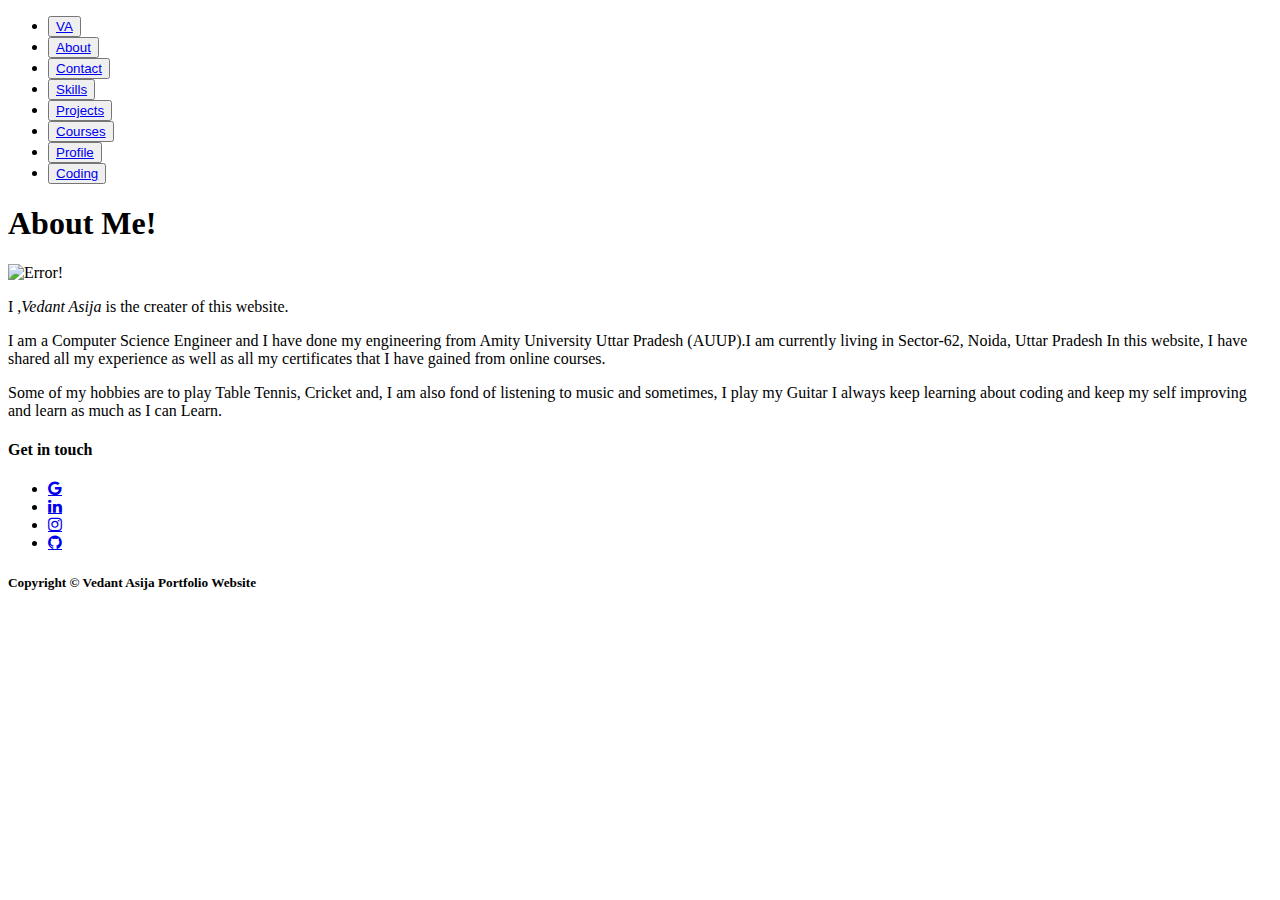
==== html/about.html @ cbe27dfc "updating about.html" ====
<!DOCTYPE html>
<html lang="en">

<head>
    <meta charset="UTF-8">
    <meta http-equiv="X-UA-Compatible" content="IE=edge">
    <meta name="viewport" content="width=device-width, initial-scale=1.0">
    <link rel="stylesheet" href="css/style.css">
    <link rel="stylesheet" href="css/utils.css">
    <link rel="stylesheet" href="css/about.css">
    <title>About</title>
</head>

<body>
    <header class="header flex justify-content-left">
        <!-- <img src="https://i.pinimg.com/originals/e0/3d/cd/e03dcdfa3a92e3bb03ad7566c4a81c11.gif" alt="Error!"
        height="120"> -->
        <nav>
            <div class="navbar flex align-items-center justify-content-center">
                <ul>
                    <li class="display-inline">
                        <button class="btn">
                            <a href="/index.html" class="none-decoration">VA</a>
                        </button>
                    </li>
                    <li class="display-inline">
                        <button class="btn">
                            <a href="html/about.html" class="none-decoration">About</a>
                        </button>
                    </li>
                    <li class="display-inline">
                        <button class="btn">
                            <a href="html/contact.html" class="none-decoration">Contact</a>
                        </button>
                    </li>
                    <li class="display-inline">
                        <button class="btn">
                            <a href="html/skills.html" class="none-decoration">Skills</a>
                        </button>
                    </li>
                    <li class="display-inline">
                        <button class="btn">
                            <a href="html/projects.html" class="none-decoration">Projects</a>
                        </button>
                    </li>
                    <li class="display-inline">
                        <button class="btn">
                            <a href="html/courses.html" class="none-decoration">Courses</a>
                        </button>
                    </li>
                    <li class="display-inline">
                        <button class="btn">
                            <a href="html/profile.html" class="none-decoration">Profile</a>
                        </button>
                    </li>
                    <li class="display-inline">
                        <button class="btn">
                            <a href="html/coding.html" class="none-decoration">Coding</a>
                        </button>
                    </li>
                </ul>
            </div>
        </nav>
    </header>
    <main>
        <h1 class="text-center" id="aboutme">About Me!</h1>
        <div class="container flex align-items-center justify-content-center">
            <div class="mypic">
                <img src="img/my_pic.png" alt="Error!" height="300">
            </div>
            <div class="about text-center">
                <p>I ,<i>Vedant Asija</i> is the creater of this website.</p>
                <p>
                    I am a Computer Science Engineer and I have done my engineering from Amity University Uttar Pradesh (AUUP).I am currently living in Sector-62, Noida, Uttar Pradesh
                    In this website, I have shared all my experience as well as all my certificates that I have gained from online courses.
                </p>
                <p>
                    Some of my hobbies are to play Table Tennis, Cricket and, I am also fond of listening to music and sometimes, I play my Guitar I always keep learning about coding and keep my self improving and learn as much as I can Learn.
                </p>
            </div>
        </div>

    </main>
    <footer class="footer">
        <link rel="stylesheet"
            href="https://cdnjs.cloudflare.com/ajax/libs/font-awesome/4.7.0/css/font-awesome.min.css">
        <div class="list text-center">
            <h4>Get in touch</h4>
            <ul>
                <li><a href="#" class="fa fa-google none-decoration"></a></li>
                <li><a href="https://www.linkedin.com/in/vedant-asija-b8b05a1b8"
                        class="fa fa-linkedin none-decoration"></a>
                </li>
                <li><a href="https://www.instagram.com/vedantasija.exe" class="fa fa-instagram none-decoration"
                        target="_blank"></a></li>
                <li><a href="https://www.github.com/vedantasija2012" class="fa fa-github none-decoration"
                        target="_blank"></a></li>
            </ul>
        </div>
        <h5 class="text-center">Copyright &copy; Vedant Asija Portfolio Website</h5> <br>
    </footer>
</body>

</html>
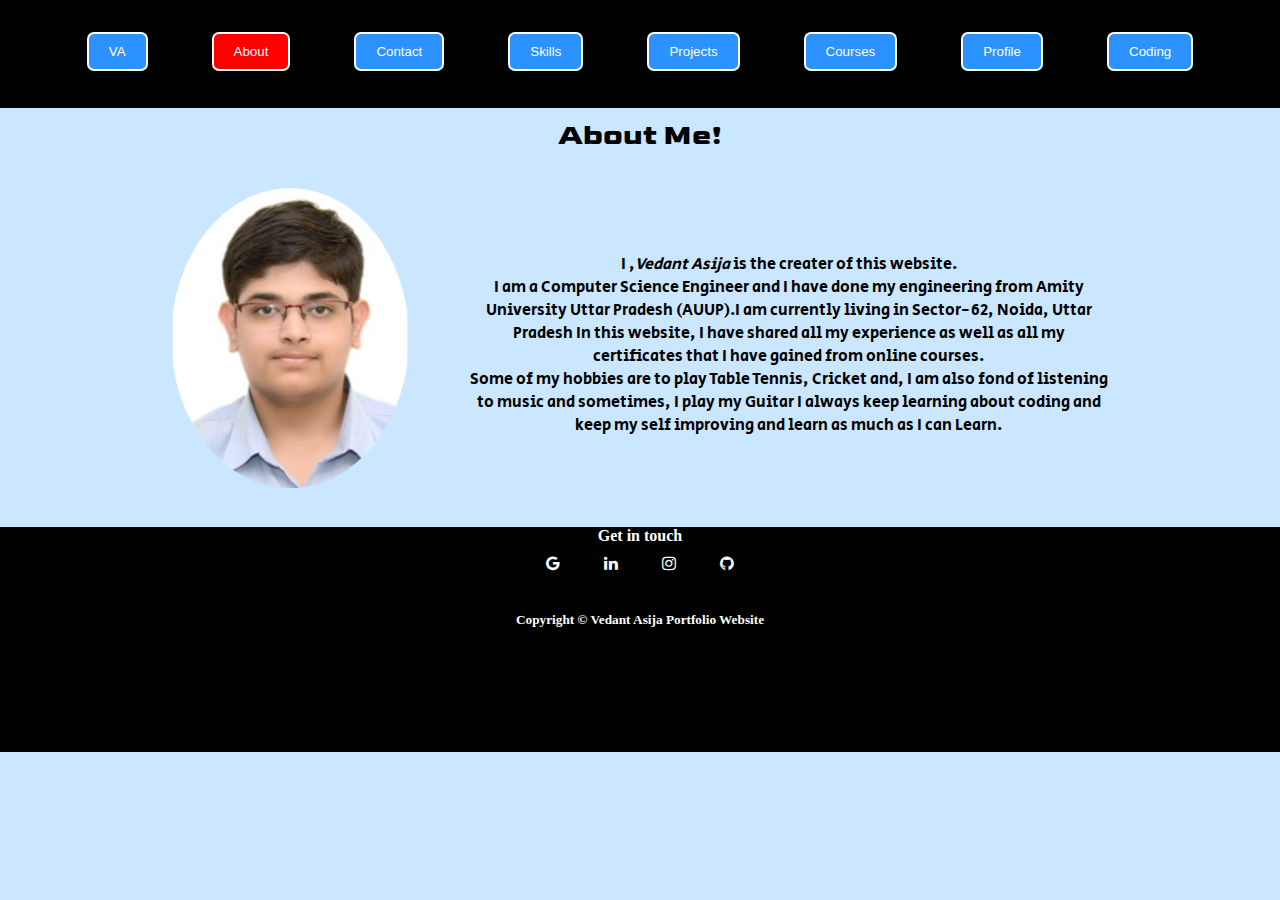
==== commit 090d1942: "some file paths for href in all files were updated" ====
--- a/html/about.html
+++ b/html/about.html
@@ -5,9 +5,9 @@
     <meta charset="UTF-8">
     <meta http-equiv="X-UA-Compatible" content="IE=edge">
     <meta name="viewport" content="width=device-width, initial-scale=1.0">
-    <link rel="stylesheet" href="css/style.css">
-    <link rel="stylesheet" href="css/utils.css">
-    <link rel="stylesheet" href="css/about.css">
+    <link rel="stylesheet" href="/css/style.css">
+    <link rel="stylesheet" href="/css/utils.css">
+    <link rel="stylesheet" href="/css/about.css">
     <title>About</title>
 </head>
 
@@ -24,38 +24,38 @@
                         </button>
                     </li>
                     <li class="display-inline">
-                        <button class="btn">
-                            <a href="html/about.html" class="none-decoration">About</a>
+                        <button class="btn active">
+                            <a href="/html/about.html" class="none-decoration">About</a>
                         </button>
                     </li>
                     <li class="display-inline">
                         <button class="btn">
-                            <a href="html/contact.html" class="none-decoration">Contact</a>
+                            <a href="/html/contact.html" class="none-decoration">Contact</a>
                         </button>
                     </li>
                     <li class="display-inline">
                         <button class="btn">
-                            <a href="html/skills.html" class="none-decoration">Skills</a>
+                            <a href="/html/skills.html" class="none-decoration">Skills</a>
                         </button>
                     </li>
                     <li class="display-inline">
                         <button class="btn">
-                            <a href="html/projects.html" class="none-decoration">Projects</a>
+                            <a href="/html/projects.html" class="none-decoration">Projects</a>
                         </button>
                     </li>
                     <li class="display-inline">
                         <button class="btn">
-                            <a href="html/courses.html" class="none-decoration">Courses</a>
+                            <a href="/html/courses.html" class="none-decoration">Courses</a>
                         </button>
                     </li>
                     <li class="display-inline">
                         <button class="btn">
-                            <a href="html/profile.html" class="none-decoration">Profile</a>
+                            <a href="/html/profile.html" class="none-decoration">Profile</a>
                         </button>
                     </li>
                     <li class="display-inline">
                         <button class="btn">
-                            <a href="html/coding.html" class="none-decoration">Coding</a>
+                            <a href="/html/coding.html" class="none-decoration">Coding</a>
                         </button>
                     </li>
                 </ul>
@@ -66,7 +66,7 @@
         <h1 class="text-center" id="aboutme">About Me!</h1>
         <div class="container flex align-items-center justify-content-center">
             <div class="mypic">
-                <img src="img/my_pic.png" alt="Error!" height="300">
+                <img src="/img/my_pic.png" alt="Error!" height="300">
             </div>
             <div class="about text-center">
                 <p>I ,<i>Vedant Asija</i> is the creater of this website.</p>
--- a/css/style.css
+++ b/css/style.css
@@ -0,0 +1,58 @@
+*{
+    margin: 0;
+    padding: 0;
+}
+body{
+    background-color: rgb(219, 238, 255);
+    overflow-x: hidden;
+}
+.navbar{
+    overflow-x: hidden;
+    background-color: black;
+    height: 12vh;
+    width: 100vw;
+}
+@media screen and (max-width:582px) {
+    .navbar{
+        height: 25vh;
+    }
+}
+.navbar ul li{
+    margin: 5px 10px;
+    padding: 10px 20px;
+}
+.btn{
+    margin-bottom: 5px;
+    padding: 10px 20px;
+    background-color: rgb(44, 146, 255);
+    border: 2px solid white;
+    border-radius: 7px;
+}
+.btn:hover{
+    background-color: blue;
+    transform: translateY(-5px);
+}
+.btn:active{
+    background-color: red;
+    border: 2px solid red;
+}
+.btn a{
+    color: white;
+}
+.h-primary{
+    font-size: 2rem;
+}
+.h-secondary{
+    font-size: 1.5rem;
+}
+.intropara{
+    font-size: 1.2rem;
+    margin: 12px 0px;
+}
+.developer img{
+    border-radius: 10px;
+    border: 2px solid black;
+}
+.myInfo{
+    font-size: 1rem;
+}
--- a/css/utils.css
+++ b/css/utils.css
@@ -0,0 +1,62 @@
+.p-15{
+    padding: 15px;
+}
+body{
+    overflow-x: hidden;
+}
+.text-center{
+    text-align: center;
+}
+.text-underline{
+    text-decoration: underline;
+}
+.none-decoration{
+    text-decoration: none;
+}
+.display-inline{
+    display: inline;
+}
+.flex{
+    display: flex;
+}
+.grid{
+    display: grid;
+}
+.justify-content-center{
+    justify-content: center;
+}
+.justify-content-left{
+    justify-content: left;
+}
+.align-items-center{
+    align-items: center;
+}
+.text-bold{
+    font-weight: bold;
+}
+.active{
+    background-color: red;
+    border: 2px solid white;
+}
+.footer{
+    background-color: black;
+    color: white;
+    height: 25vh;
+    list-style: none;
+  }
+  .footer ul li{
+    display: inline-flex;
+    padding: 10px 20px;
+  }
+  .list{
+    height: 5vh;
+    width: 100%;
+  }
+  .footer ul li a{
+    text-decoration: none;
+    color: white;
+    display: inline-flex;
+  }
+  .footer h5{
+    margin: 40px 20px;
+  }--- a/css/about.css
+++ b/css/about.css
@@ -0,0 +1,27 @@
+@import url('https://fonts.googleapis.com/css2?family=Abril+Fatface&family=Fredoka+One&family=Goldman&family=Patrick+Hand&family=Patua+One&family=Secular+One&family=Ubuntu+Condensed&display=swap');
+body{
+    background-color: rgb(203, 231, 255);
+}
+.mypic{
+    margin-bottom: 10px;
+    margin-right: 60px;
+}
+#aboutme{
+    margin-top: 10px;
+    margin-bottom: 10px;
+    font-size: 1.8rem;
+    font-family: 'Goldman', cursive;
+}
+.about{
+    width: 50vw;
+    font-size: 1rem;
+    font-family: 'Secular One', sans-serif;
+}
+.container{
+    padding: 25px 0;
+}
+@media screen and (max-width:750px){
+    .mypic{
+        display: none;
+    }
+}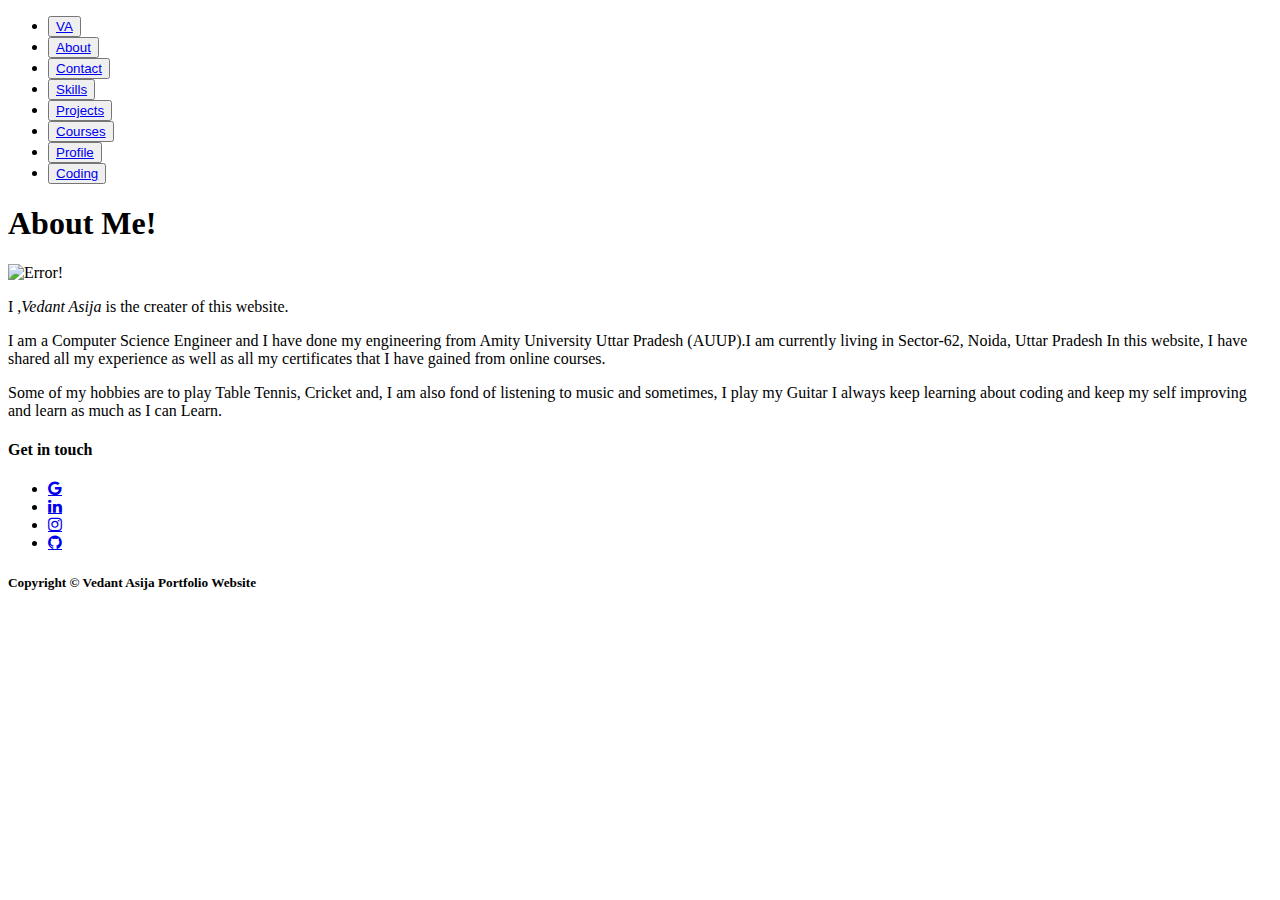
==== commit 9a83eb55: "updating about.html" ====
--- a/html/about.html
+++ b/html/about.html
@@ -5,9 +5,9 @@
     <meta charset="UTF-8">
     <meta http-equiv="X-UA-Compatible" content="IE=edge">
     <meta name="viewport" content="width=device-width, initial-scale=1.0">
-    <link rel="stylesheet" href="/css/style.css">
-    <link rel="stylesheet" href="/css/utils.css">
-    <link rel="stylesheet" href="/css/about.css">
+    <link rel="stylesheet" href="css/style.css">
+    <link rel="stylesheet" href="css/utils.css">
+    <link rel="stylesheet" href="css/about.css">
     <title>About</title>
 </head>
 
@@ -25,37 +25,37 @@
                     </li>
                     <li class="display-inline">
                         <button class="btn active">
-                            <a href="/html/about.html" class="none-decoration">About</a>
+                            <a href="html/about.html" class="none-decoration">About</a>
                         </button>
                     </li>
                     <li class="display-inline">
                         <button class="btn">
-                            <a href="/html/contact.html" class="none-decoration">Contact</a>
+                            <a href="html/contact.html" class="none-decoration">Contact</a>
                         </button>
                     </li>
                     <li class="display-inline">
                         <button class="btn">
-                            <a href="/html/skills.html" class="none-decoration">Skills</a>
+                            <a href="html/skills.html" class="none-decoration">Skills</a>
                         </button>
                     </li>
                     <li class="display-inline">
                         <button class="btn">
-                            <a href="/html/projects.html" class="none-decoration">Projects</a>
+                            <a href="html/projects.html" class="none-decoration">Projects</a>
                         </button>
                     </li>
                     <li class="display-inline">
                         <button class="btn">
-                            <a href="/html/courses.html" class="none-decoration">Courses</a>
+                            <a href="html/courses.html" class="none-decoration">Courses</a>
                         </button>
                     </li>
                     <li class="display-inline">
                         <button class="btn">
-                            <a href="/html/profile.html" class="none-decoration">Profile</a>
+                            <a href="html/profile.html" class="none-decoration">Profile</a>
                         </button>
                     </li>
                     <li class="display-inline">
                         <button class="btn">
-                            <a href="/html/coding.html" class="none-decoration">Coding</a>
+                            <a href="html/coding.html" class="none-decoration">Coding</a>
                         </button>
                     </li>
                 </ul>
@@ -66,7 +66,7 @@
         <h1 class="text-center" id="aboutme">About Me!</h1>
         <div class="container flex align-items-center justify-content-center">
             <div class="mypic">
-                <img src="/img/my_pic.png" alt="Error!" height="300">
+                <img src="img/my_pic.png" alt="Error!" height="300">
             </div>
             <div class="about text-center">
                 <p>I ,<i>Vedant Asija</i> is the creater of this website.</p>
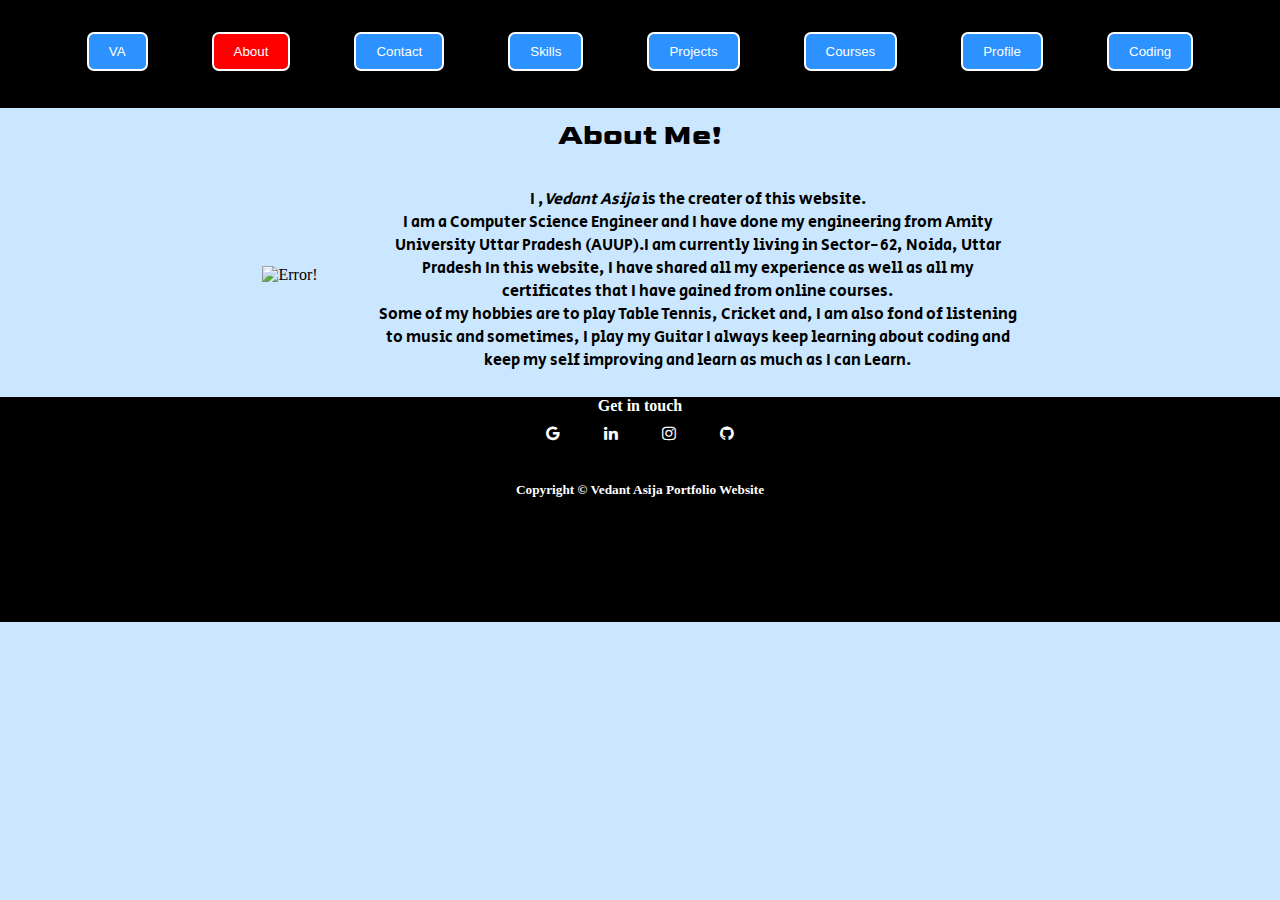
==== commit c46734b7: "updating all .css files path" ====
--- a/html/about.html
+++ b/html/about.html
@@ -5,9 +5,9 @@
     <meta charset="UTF-8">
     <meta http-equiv="X-UA-Compatible" content="IE=edge">
     <meta name="viewport" content="width=device-width, initial-scale=1.0">
-    <link rel="stylesheet" href="css/style.css">
-    <link rel="stylesheet" href="css/utils.css">
-    <link rel="stylesheet" href="css/about.css">
+    <link rel="stylesheet" href="/css/style.css">
+    <link rel="stylesheet" href="/css/utils.css">
+    <link rel="stylesheet" href="/css/about.css">
     <title>About</title>
 </head>
 
--- a/css/style.css
+++ b/css/style.css
@@ -0,0 +1,58 @@
+*{
+    margin: 0;
+    padding: 0;
+}
+body{
+    background-color: rgb(219, 238, 255);
+    overflow-x: hidden;
+}
+.navbar{
+    overflow-x: hidden;
+    background-color: black;
+    height: 12vh;
+    width: 100vw;
+}
+@media screen and (max-width:582px) {
+    .navbar{
+        height: 25vh;
+    }
+}
+.navbar ul li{
+    margin: 5px 10px;
+    padding: 10px 20px;
+}
+.btn{
+    margin-bottom: 5px;
+    padding: 10px 20px;
+    background-color: rgb(44, 146, 255);
+    border: 2px solid white;
+    border-radius: 7px;
+}
+.btn:hover{
+    background-color: blue;
+    transform: translateY(-5px);
+}
+.btn:active{
+    background-color: red;
+    border: 2px solid red;
+}
+.btn a{
+    color: white;
+}
+.h-primary{
+    font-size: 2rem;
+}
+.h-secondary{
+    font-size: 1.5rem;
+}
+.intropara{
+    font-size: 1.2rem;
+    margin: 12px 0px;
+}
+.developer img{
+    border-radius: 10px;
+    border: 2px solid black;
+}
+.myInfo{
+    font-size: 1rem;
+}
--- a/css/utils.css
+++ b/css/utils.css
@@ -0,0 +1,62 @@
+.p-15{
+    padding: 15px;
+}
+body{
+    overflow-x: hidden;
+}
+.text-center{
+    text-align: center;
+}
+.text-underline{
+    text-decoration: underline;
+}
+.none-decoration{
+    text-decoration: none;
+}
+.display-inline{
+    display: inline;
+}
+.flex{
+    display: flex;
+}
+.grid{
+    display: grid;
+}
+.justify-content-center{
+    justify-content: center;
+}
+.justify-content-left{
+    justify-content: left;
+}
+.align-items-center{
+    align-items: center;
+}
+.text-bold{
+    font-weight: bold;
+}
+.active{
+    background-color: red;
+    border: 2px solid white;
+}
+.footer{
+    background-color: black;
+    color: white;
+    height: 25vh;
+    list-style: none;
+  }
+  .footer ul li{
+    display: inline-flex;
+    padding: 10px 20px;
+  }
+  .list{
+    height: 5vh;
+    width: 100%;
+  }
+  .footer ul li a{
+    text-decoration: none;
+    color: white;
+    display: inline-flex;
+  }
+  .footer h5{
+    margin: 40px 20px;
+  }--- a/css/about.css
+++ b/css/about.css
@@ -0,0 +1,27 @@
+@import url('https://fonts.googleapis.com/css2?family=Abril+Fatface&family=Fredoka+One&family=Goldman&family=Patrick+Hand&family=Patua+One&family=Secular+One&family=Ubuntu+Condensed&display=swap');
+body{
+    background-color: rgb(203, 231, 255);
+}
+.mypic{
+    margin-bottom: 10px;
+    margin-right: 60px;
+}
+#aboutme{
+    margin-top: 10px;
+    margin-bottom: 10px;
+    font-size: 1.8rem;
+    font-family: 'Goldman', cursive;
+}
+.about{
+    width: 50vw;
+    font-size: 1rem;
+    font-family: 'Secular One', sans-serif;
+}
+.container{
+    padding: 25px 0;
+}
+@media screen and (max-width:750px){
+    .mypic{
+        display: none;
+    }
+}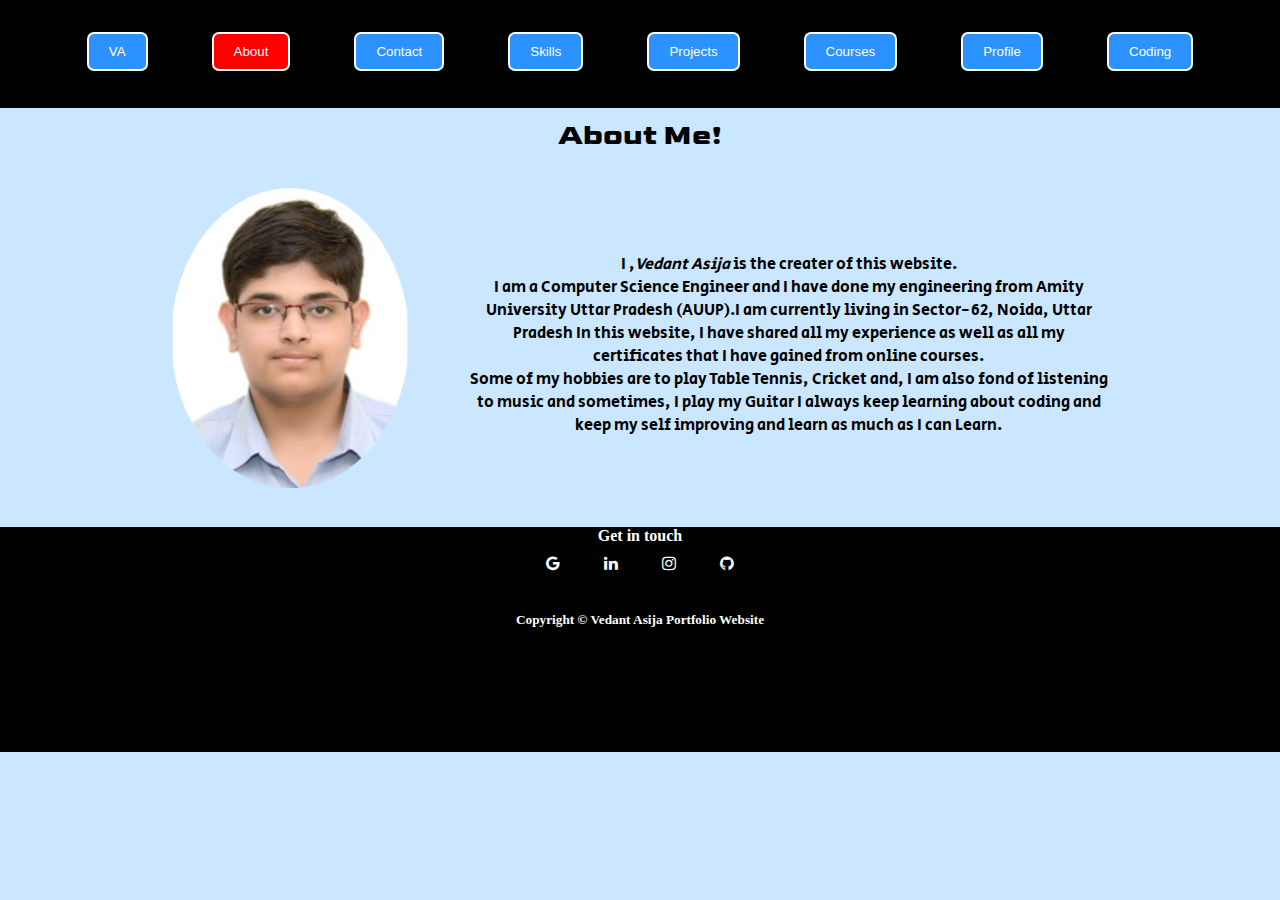
==== commit 871758d7: "updating all .css files path" ====
--- a/html/about.html
+++ b/html/about.html
@@ -66,7 +66,7 @@
         <h1 class="text-center" id="aboutme">About Me!</h1>
         <div class="container flex align-items-center justify-content-center">
             <div class="mypic">
-                <img src="img/my_pic.png" alt="Error!" height="300">
+                <img src="/img/my_pic.png" alt="Error!" height="300">
             </div>
             <div class="about text-center">
                 <p>I ,<i>Vedant Asija</i> is the creater of this website.</p>
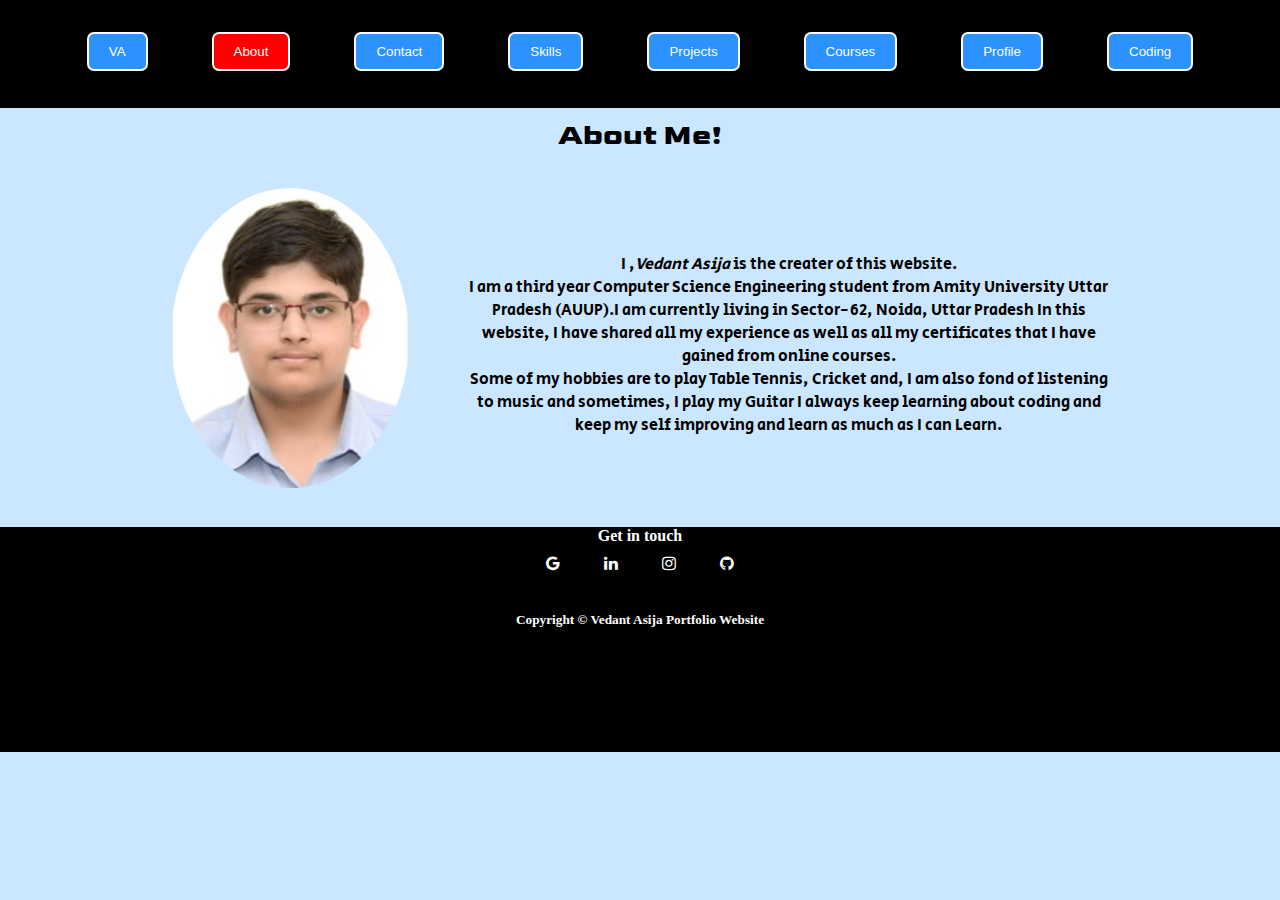
==== commit 0ad25313: "updated contact.html css files" ====
--- a/html/about.html
+++ b/html/about.html
@@ -5,9 +5,9 @@
     <meta charset="UTF-8">
     <meta http-equiv="X-UA-Compatible" content="IE=edge">
     <meta name="viewport" content="width=device-width, initial-scale=1.0">
-    <link rel="stylesheet" href="/css/style.css">
-    <link rel="stylesheet" href="/css/utils.css">
-    <link rel="stylesheet" href="/css/about.css">
+    <link rel="stylesheet" href="../css/style.css">
+    <link rel="stylesheet" href="../css/about.css">
+    <link rel="stylesheet" href="../css/utils.css">
     <title>About</title>
 </head>
 
@@ -20,42 +20,42 @@
                 <ul>
                     <li class="display-inline">
                         <button class="btn">
-                            <a href="/index.html" class="none-decoration">VA</a>
+                            <a href="../index.html" class="none-decoration">VA</a>
                         </button>
                     </li>
                     <li class="display-inline">
                         <button class="btn active">
-                            <a href="html/about.html" class="none-decoration">About</a>
+                            <a href="./about.html" class="none-decoration">About</a>
                         </button>
                     </li>
                     <li class="display-inline">
                         <button class="btn">
-                            <a href="html/contact.html" class="none-decoration">Contact</a>
+                            <a href="./contact.html" class="none-decoration">Contact</a>
                         </button>
                     </li>
                     <li class="display-inline">
                         <button class="btn">
-                            <a href="html/skills.html" class="none-decoration">Skills</a>
+                            <a href="./skills.html" class="none-decoration">Skills</a>
                         </button>
                     </li>
                     <li class="display-inline">
                         <button class="btn">
-                            <a href="html/projects.html" class="none-decoration">Projects</a>
+                            <a href="./projects.html" class="none-decoration">Projects</a>
                         </button>
                     </li>
                     <li class="display-inline">
                         <button class="btn">
-                            <a href="html/courses.html" class="none-decoration">Courses</a>
+                            <a href="./courses.html" class="none-decoration">Courses</a>
                         </button>
                     </li>
                     <li class="display-inline">
                         <button class="btn">
-                            <a href="html/profile.html" class="none-decoration">Profile</a>
+                            <a href="./profile.html" class="none-decoration">Profile</a>
                         </button>
                     </li>
                     <li class="display-inline">
                         <button class="btn">
-                            <a href="html/coding.html" class="none-decoration">Coding</a>
+                            <a href="./coding.html" class="none-decoration">Coding</a>
                         </button>
                     </li>
                 </ul>
@@ -66,12 +66,12 @@
         <h1 class="text-center" id="aboutme">About Me!</h1>
         <div class="container flex align-items-center justify-content-center">
             <div class="mypic">
-                <img src="/img/my_pic.png" alt="Error!" height="300">
+                <img src="../img/my_pic.png" alt="Error!" height="300">
             </div>
             <div class="about text-center">
                 <p>I ,<i>Vedant Asija</i> is the creater of this website.</p>
                 <p>
-                    I am a Computer Science Engineer and I have done my engineering from Amity University Uttar Pradesh (AUUP).I am currently living in Sector-62, Noida, Uttar Pradesh
+                    I am a third year Computer Science Engineering student from Amity University Uttar Pradesh (AUUP).I am currently living in Sector-62, Noida, Uttar Pradesh
                     In this website, I have shared all my experience as well as all my certificates that I have gained from online courses.
                 </p>
                 <p>
--- a/css/style.css
+++ b/css/style.css
@@ -52,6 +52,7 @@
 .developer img{
     border-radius: 10px;
     border: 2px solid black;
+    margin-top: 1rem;
 }
 .myInfo{
     font-size: 1rem;
